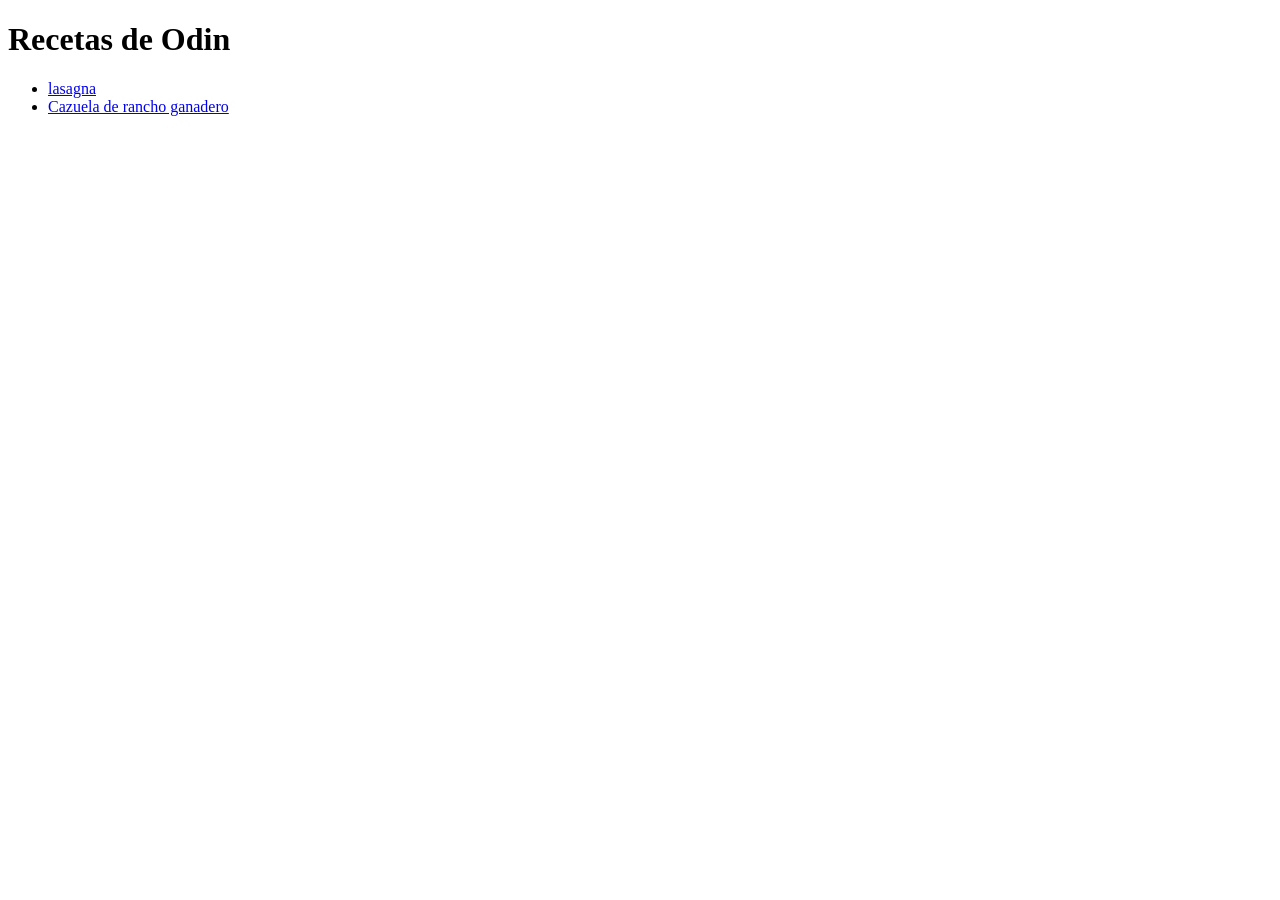
==== index.html @ c72d7f1f "este es el commit del archivo index.html" ====
<!DOCTYPE html>
<html lang="en">
<head>
    <meta charset="UTF-8">
    <meta name="viewport" content="width=device-width, initial-scale=1.0">
    <title>Document</title>
</head>
<body>
    <h1>Recetas de Odin</h1>

   <ul>
    <li><a href="recipes/lasagna.html">lasagna</a></li>
    <li><a href="recipes/Cazuela de rancho ganadero.html">Cazuela de rancho ganadero</a></li>
</ul>
</body>
</html>
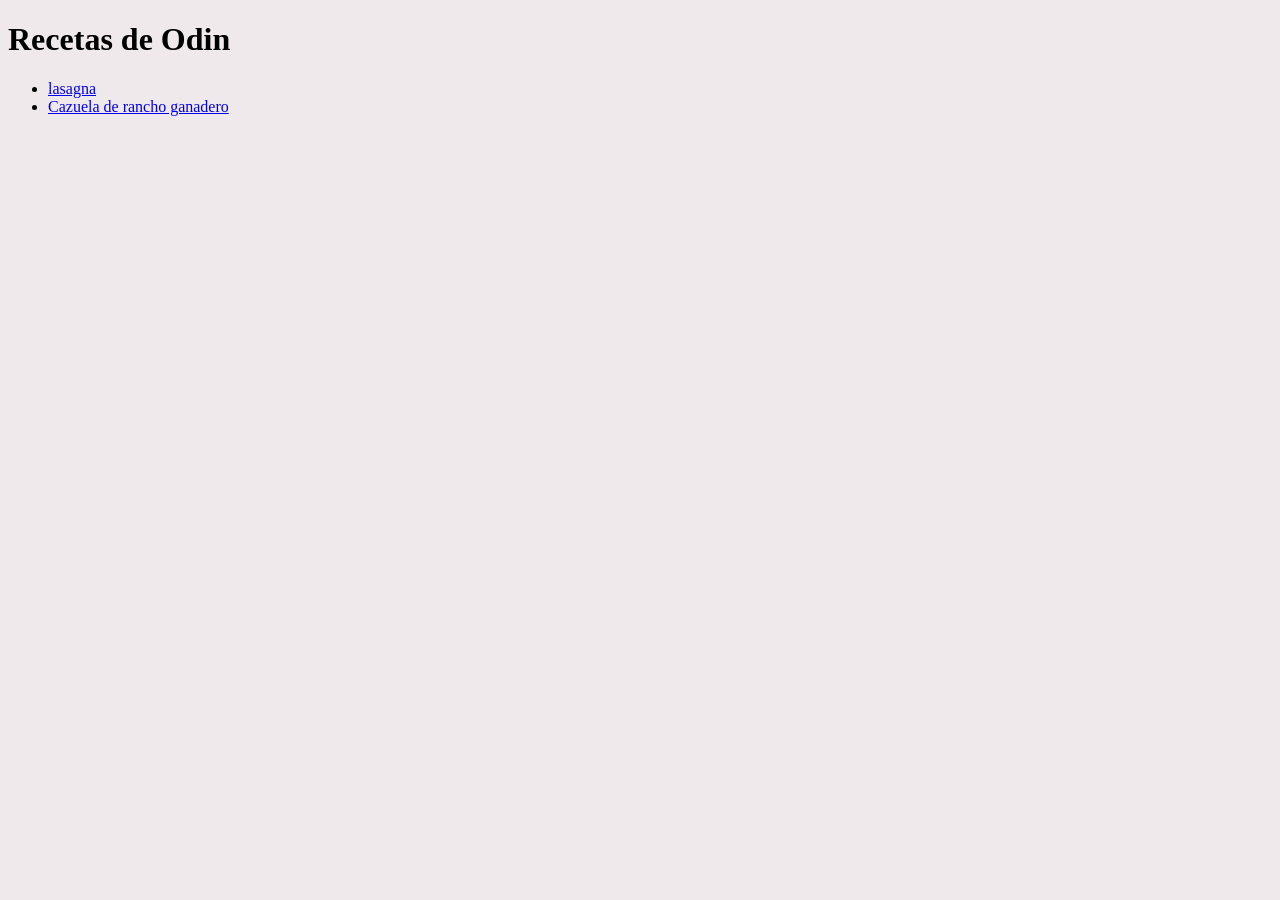
==== commit fe6eaaca: "agregamos los cambios de index.html y subimos el archivo nuevo de style.css" ====
--- a/index.html
+++ b/index.html
@@ -4,13 +4,15 @@
     <meta charset="UTF-8">
     <meta name="viewport" content="width=device-width, initial-scale=1.0">
     <title>Document</title>
+
+    <link rel="stylesheet" href="styles.css">
 </head>
 <body>
     <h1>Recetas de Odin</h1>
 
    <ul>
     <li><a href="recipes/lasagna.html">lasagna</a></li>
-    <li><a href="recipes/Cazuela de rancho ganadero.html">Cazuela de rancho ganadero</a></li>
+    <li><a href="recipes/Cazuela-de-rancho-ganadero.html">Cazuela de rancho ganadero</a></li>
 </ul>
 </body>
 </html>
--- a/styles.css
+++ b/styles.css
@@ -0,0 +1,3 @@
+body {
+  background-color: rgba(215, 201, 209, 0.395);
+}
